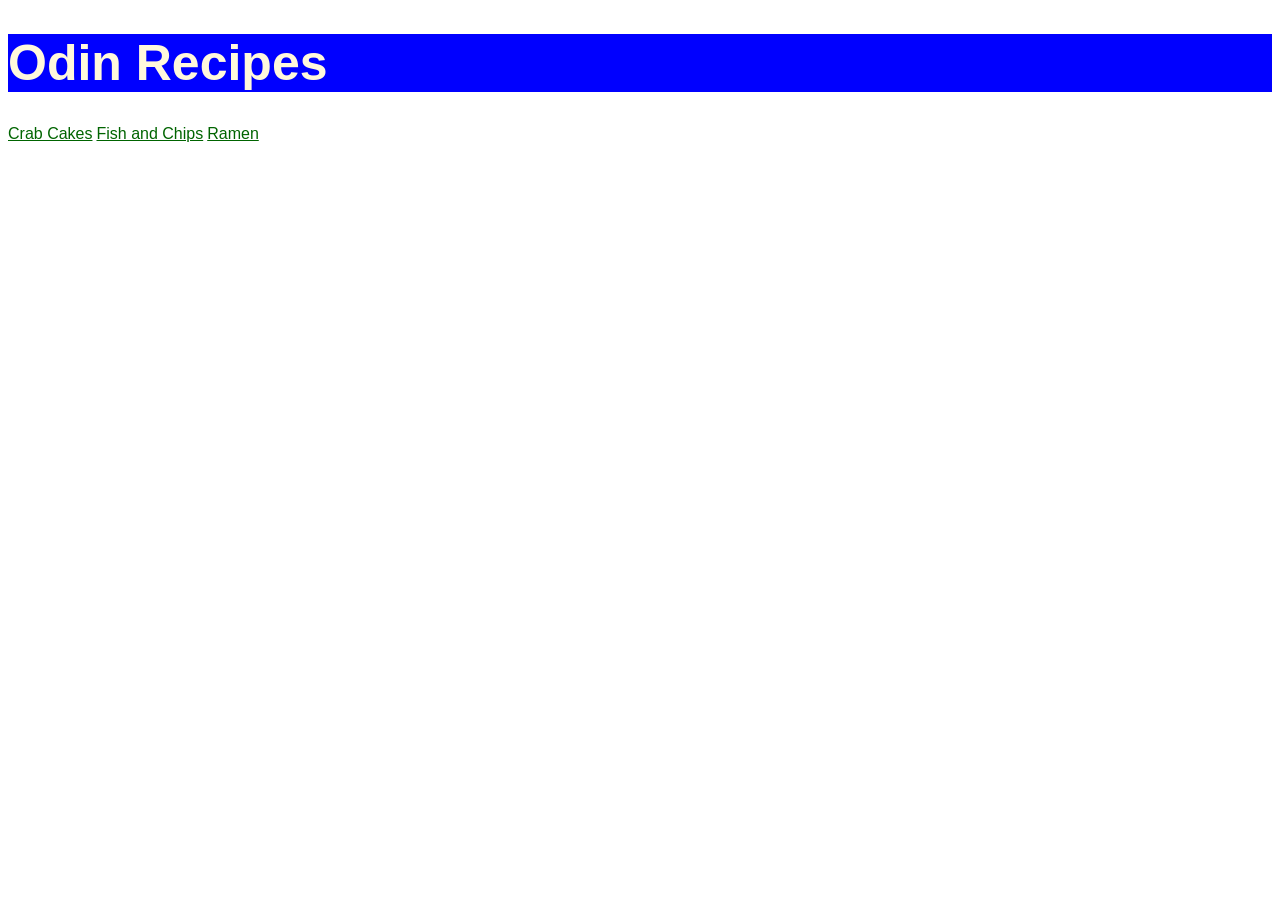
==== recipe-main/index.html @ 333bccef "Done" ====
<!DOCTYPE html>
<html lang="en">
<head>
    <meta charset="UTF-8">
    <meta name="viewport" content="width=device-width, initial-scale=1.0">
    <title>Odin</title>
    <link rel="stylesheet" href="styles.css">
</head>
<body>
    <h1>Odin Recipes</h1>
    <a class="recipes" href="recipes/crabcakes.html">Crab Cakes</a>
    <a class="recipes" href="recipes/fishandchips.html">Fish and Chips</a>
    <a class="recipes" href="recipes/ramen.html">Ramen</a>
</body>
</html>
---- recipe-main/styles.css ----
h1 {
    font-size: 50px;
    font-weight: bold;
    font-family: Arial, Helvetica, sans-serif;
    background-color: blue;
    color: cornsilk;
}

.recipes {
    font-family: 'Gill Sans', 'Gill Sans MT', Calibri, 'Trebuchet MS', sans-serif;
    font-size: 16px;
    color: darkgreen;
}

.highlight {
    background-color: lightyellow;
}

.steps#first {
    font-weight: bold;
    color: red;
}

ol #first {
    background-color: lightgray;
}

img {
    width: 500px;
    height: auto;
    border: 3px solid black;
}
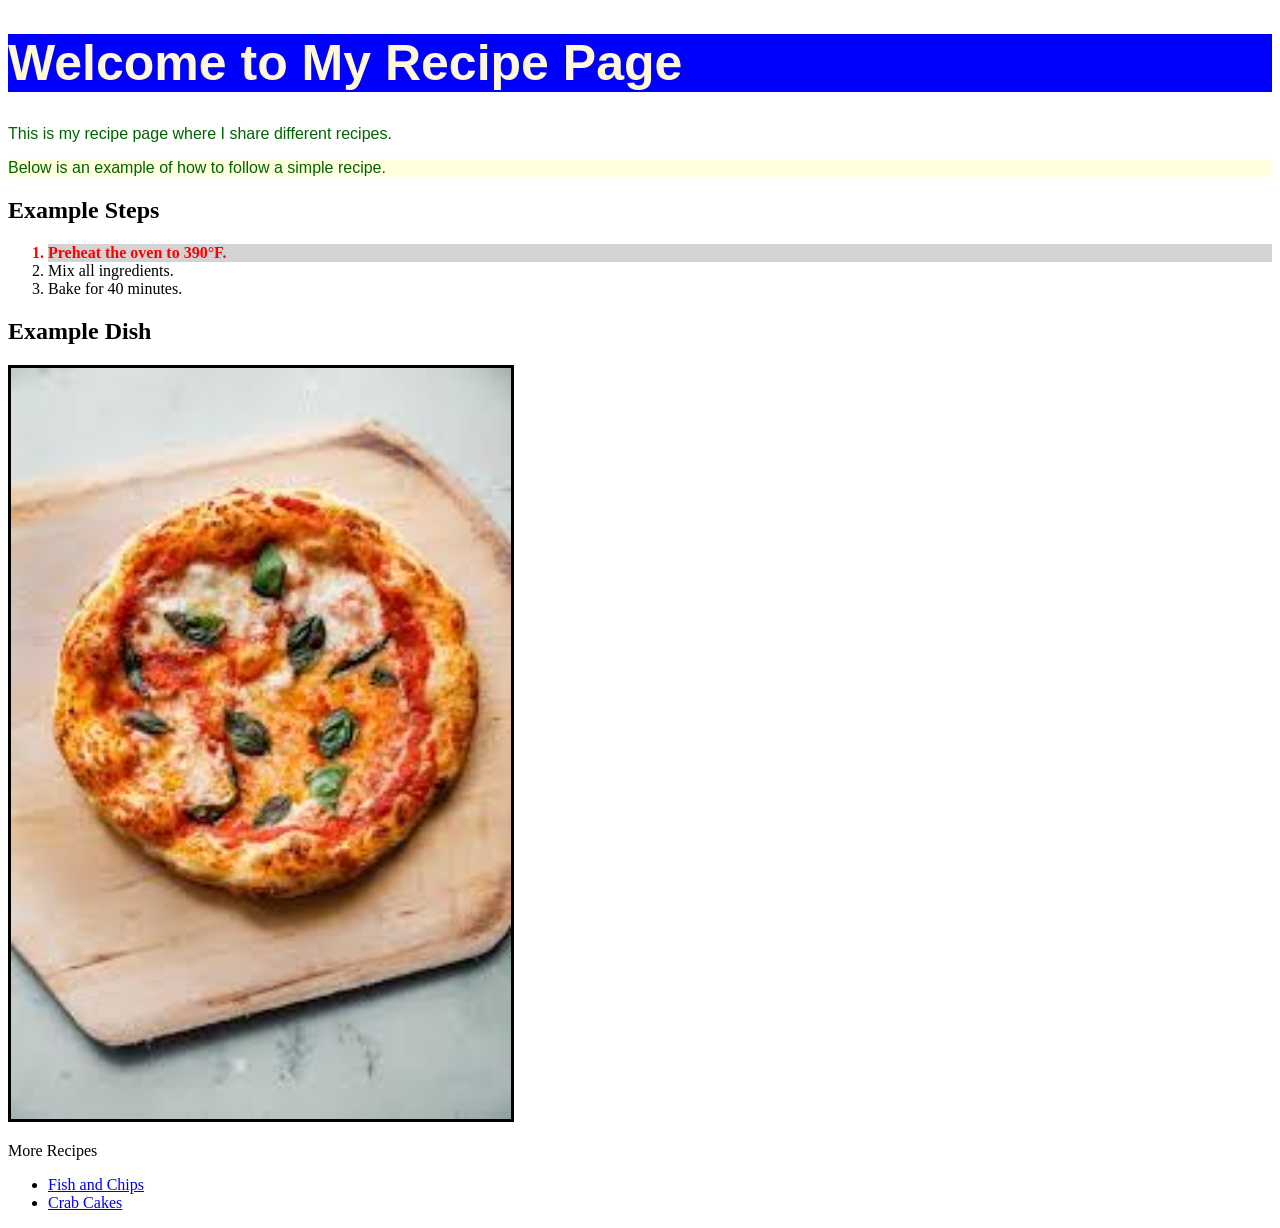
==== commit ee2ab293: "ok" ====
--- a/recipe-main/index.html
+++ b/recipe-main/index.html
@@ -1,15 +1,49 @@
 <!DOCTYPE html>
-<html lang="en">
+<html>
 <head>
-    <meta charset="UTF-8">
-    <meta name="viewport" content="width=device-width, initial-scale=1.0">
-    <title>Odin</title>
+    <title>Recipe Page</title>
+    
+    <!-- External stylesheet -->
     <link rel="stylesheet" href="styles.css">
 </head>
+
 <body>
-    <h1>Odin Recipes</h1>
-    <a class="recipes" href="recipes/crabcakes.html">Crab Cakes</a>
-    <a class="recipes" href="recipes/fishandchips.html">Fish and Chips</a>
-    <a class="recipes" href="recipes/ramen.html">Ramen</a>
+
+    <h1>Welcome to My Recipe Page</h1>
+
+    <p class="recipes">
+        This is my recipe page where I share different recipes.
+    </p>
+
+    <p class="recipes highlight">
+        Below is an example of how to follow a simple recipe.
+    </p>
+
+    <h2>Example Steps</h2>
+
+    <ol>
+        <li id="first" class="steps highlight">
+            Preheat the oven to 390°F.
+        </li>
+
+        <li class="steps">
+            Mix all ingredients.
+        </li>
+
+        <li class="steps">
+            Bake for 40 minutes.
+        </li>
+    </ol>
+
+    <h2>Example Dish</h2>
+
+    <img src="food.jpg" alt="Example dish">
+
+    <p>More Recipes</p>
+    <ul>
+        <li><a href="fishandchips.html">Fish and Chips</a></li>
+        <li><a href="crabcakes.html">Crab Cakes</a></li>
+    </ul>
+
 </body>
-</html>
+</html>
